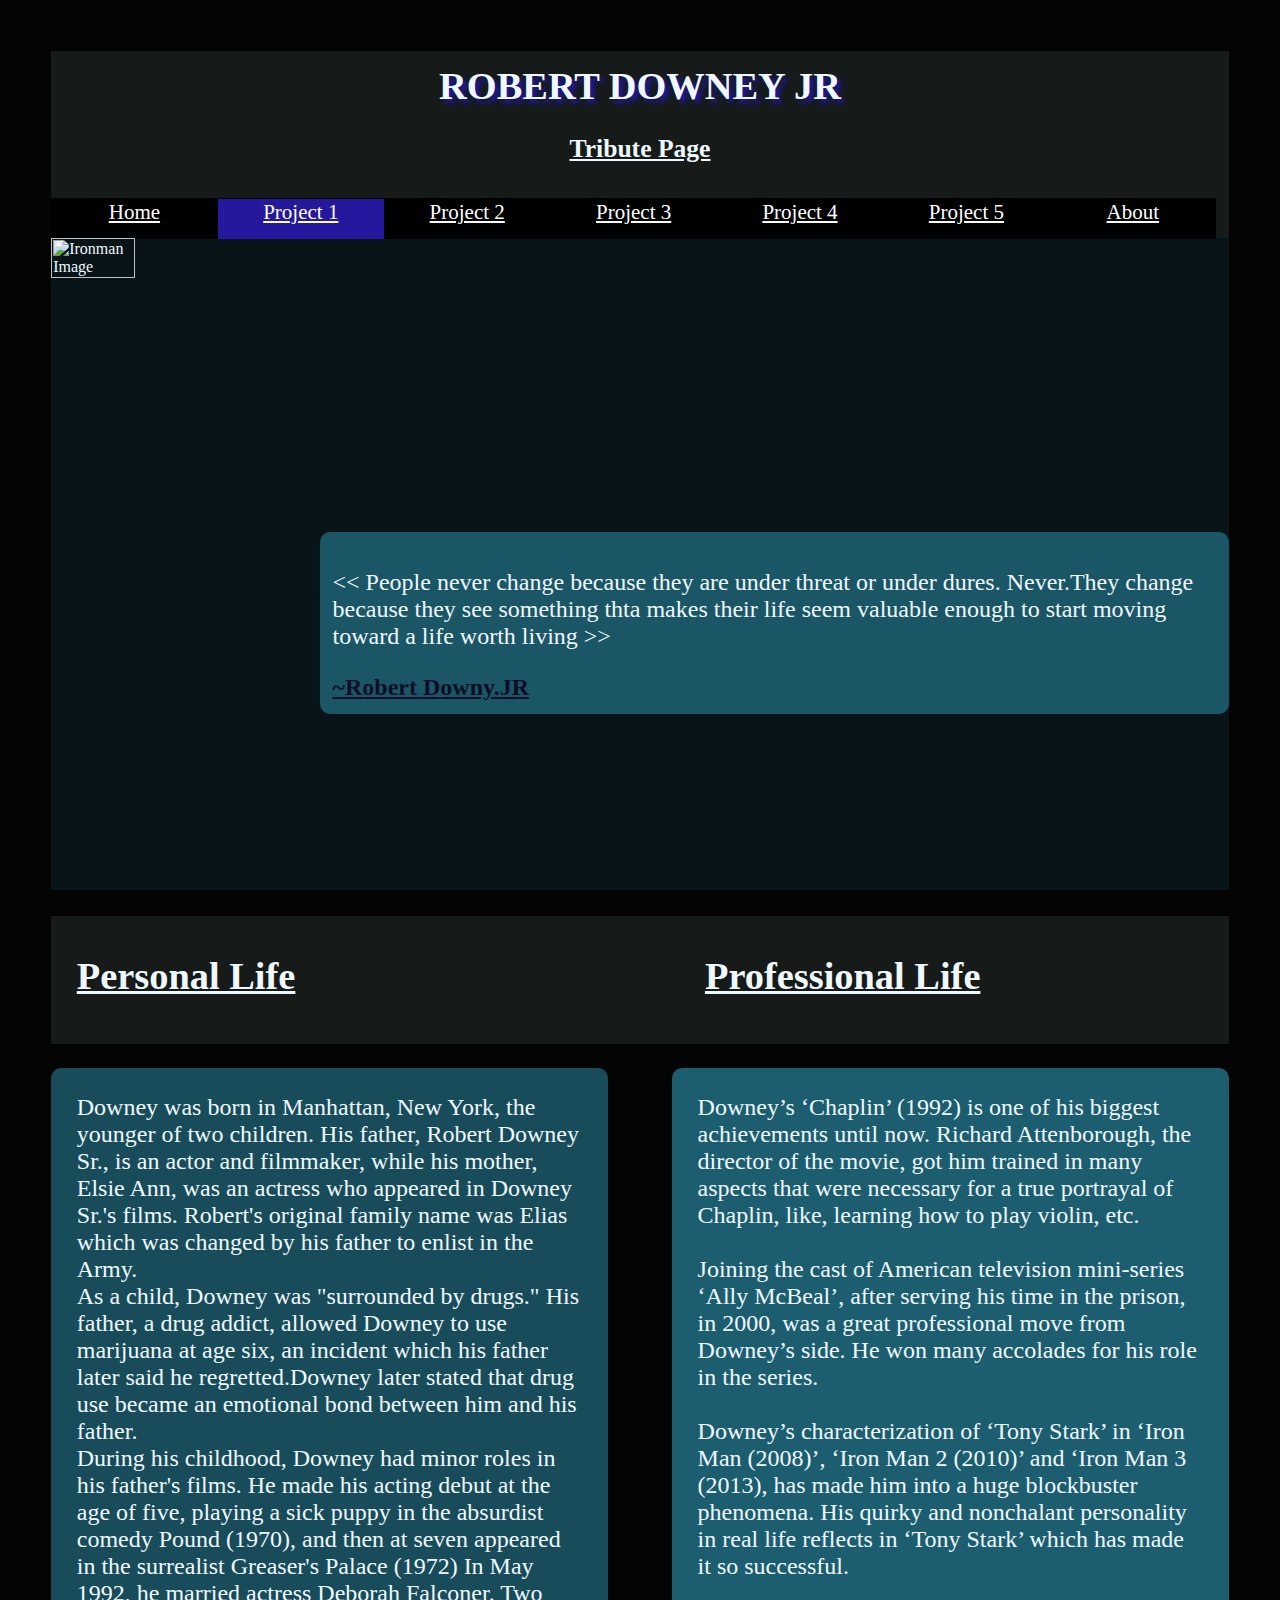
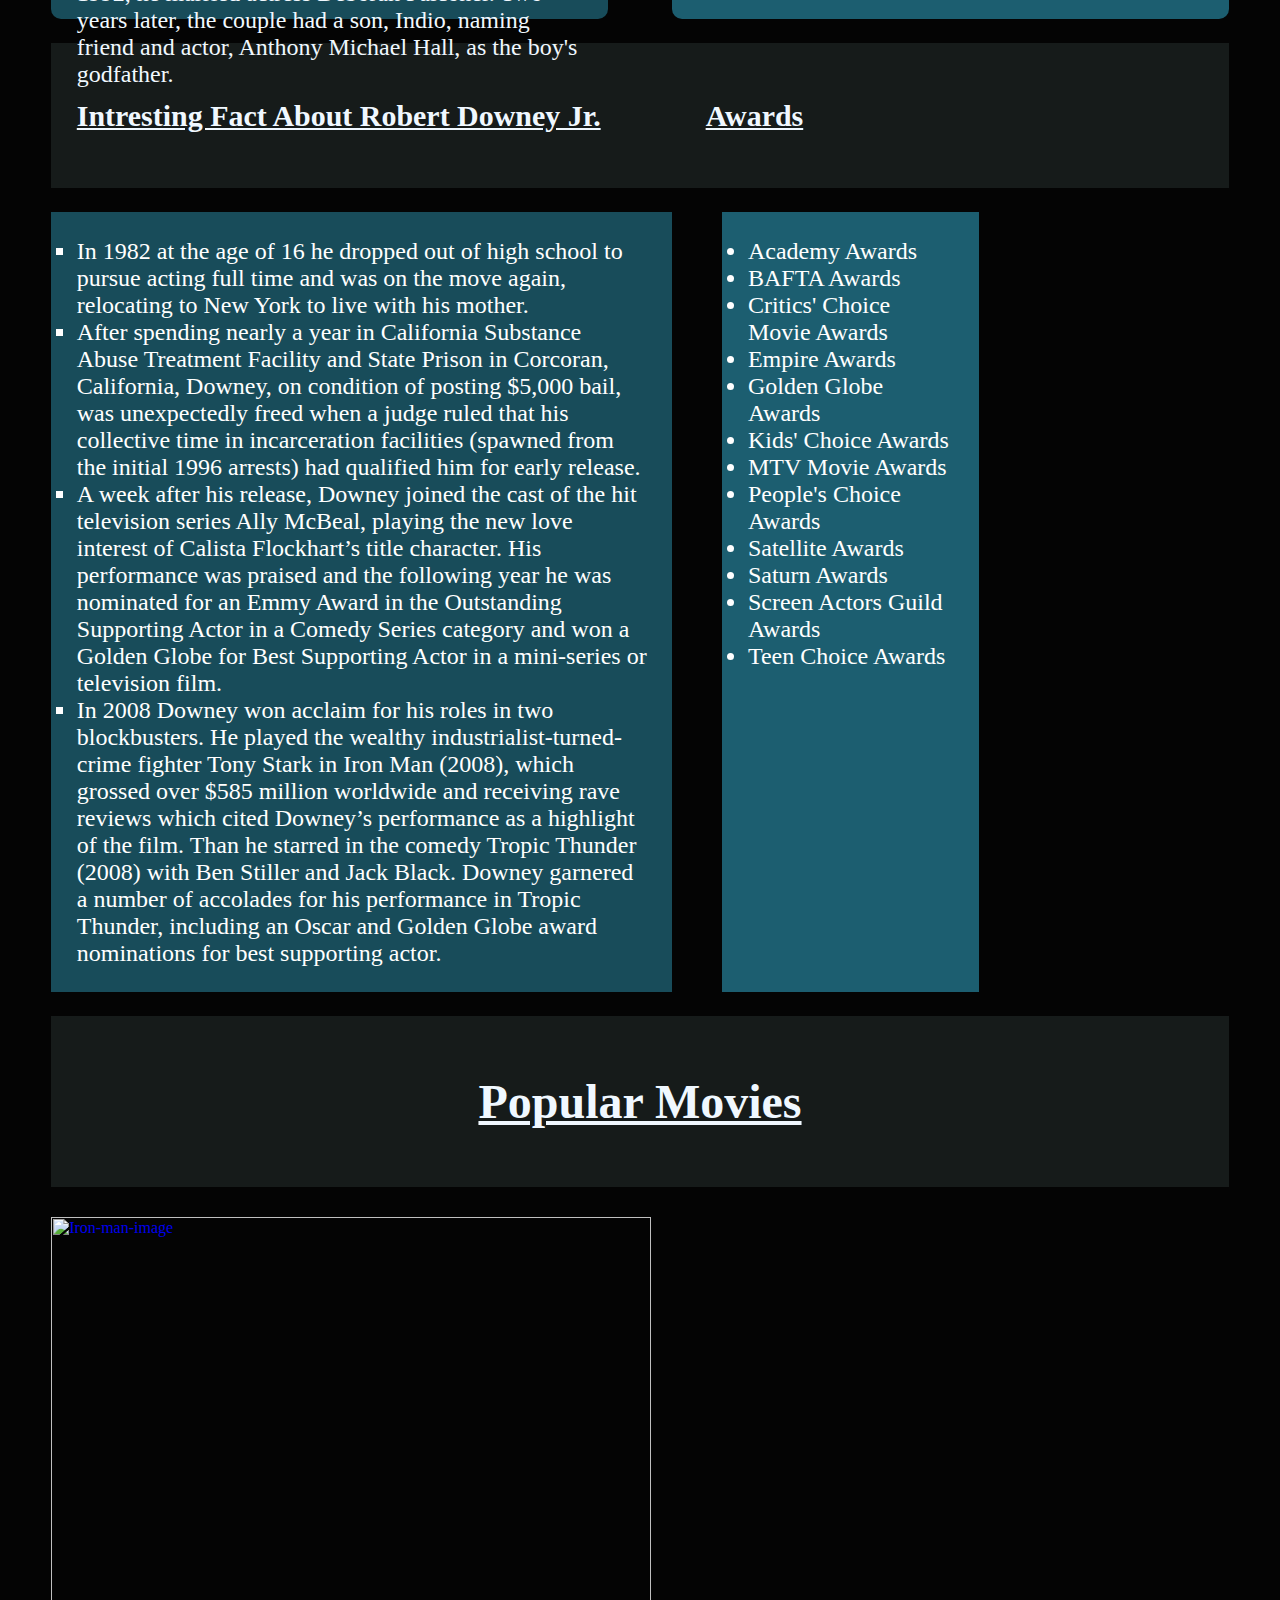
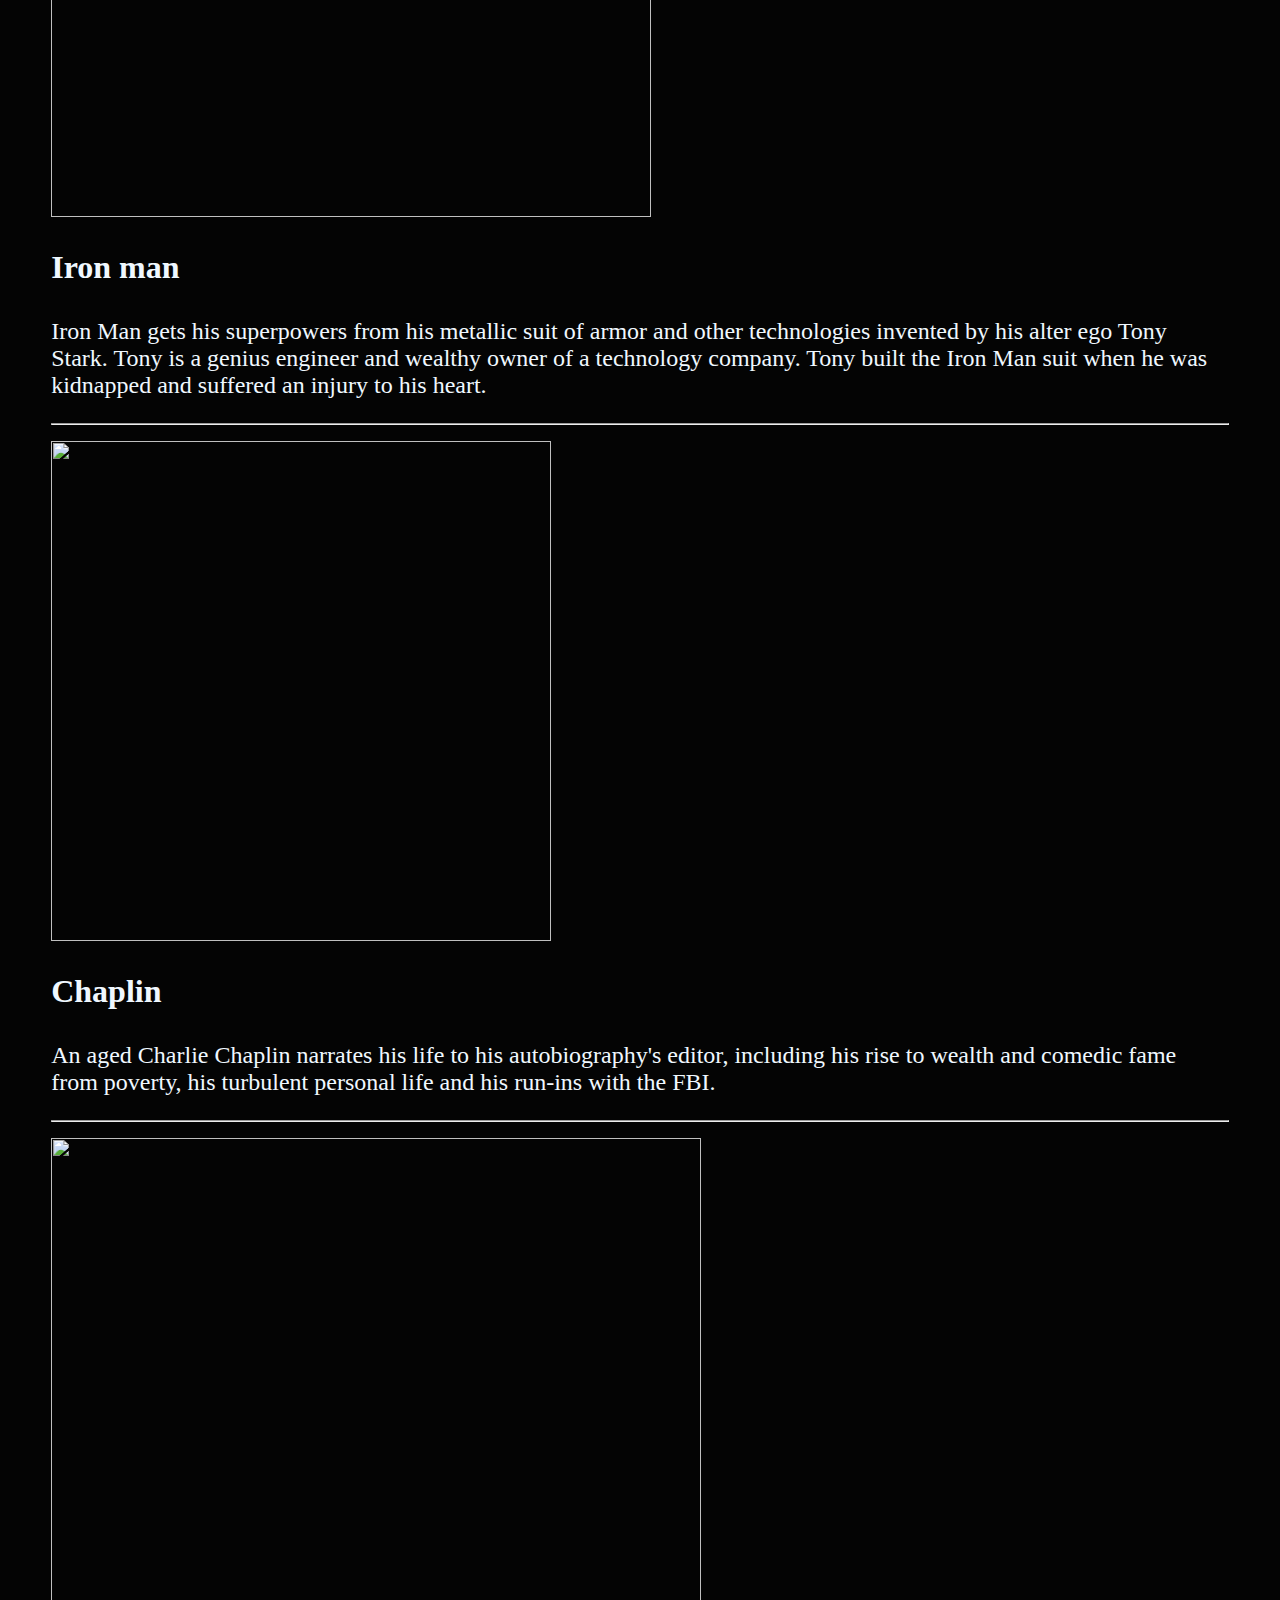
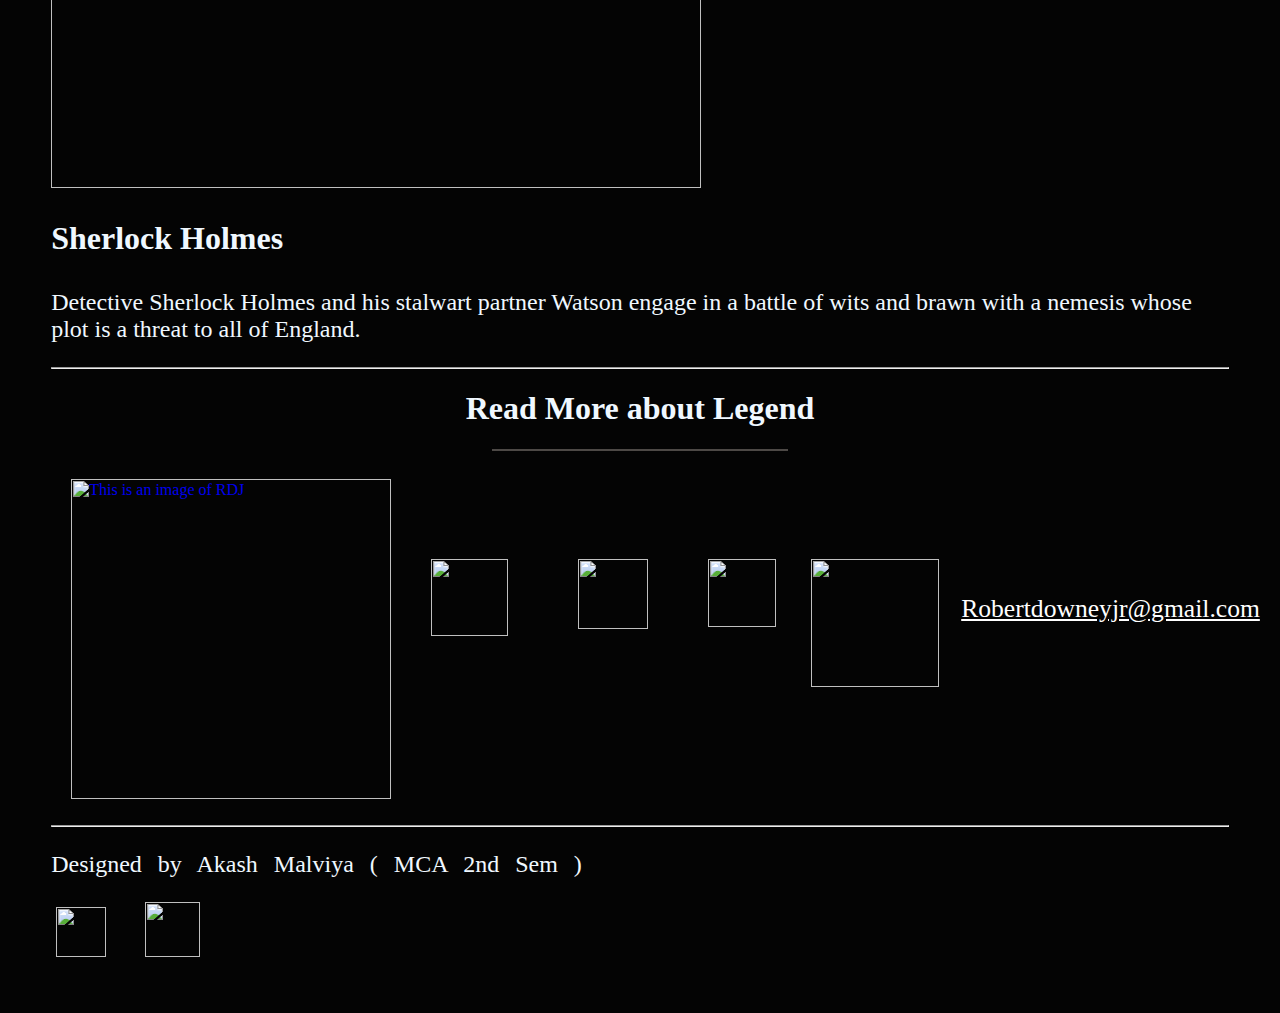
==== index.html @ 1b8d92ee "added index.html file" ====
<html lang="en">
<head>
    <meta charset="UTF-8">
    <meta name="viewport" content="width=device-width, initial-scale=1.0">
   <style>
    .backim1{
        background-image: url(wallpaper1.jpg);
        background-attachment: fixed;
        background-repeat: no-repeat;
        background-size: cover;
     
    }
    .backim2{
        background-image: url(wallpaper2.jpg);
        background-attachment: fixed;
        background-repeat: no-repeat;
        background-size: cover;
       
    }

    body{
       color: aliceblue;
       padding: 1vw;
       margin: 3vw;
       background-color: rgba(0, 0, 0, 0.985);
       
      
    }

    header{
        background-color: rgba(32, 40, 39, 0.650);
    }

    #name{
        text-transform: uppercase;
        text-align: center;
        font-family: 'Times New Roman', Times, serif;
        padding-top:1vw;
        font-size: 3vw;
        text-shadow: 4px 4px 4px rgb(30, 23, 162);
    }

    #tribute{
        text-align: center;
        padding-bottom: 1vw;
        font-size: 2vw;
        text-decoration:underline;
    }

    nav,a[class="menu"]{
        
        background-color: black;
        font-size: 21px;
        display:flex;
       justify-content: space-around;
       width: 91vw;
       height: 40px;
       box-sizing: border-box;
       padding:0.1vw 0vw 0vw 0vw;

    }

    .menu{
        color: white;
       
    }

    #project1{
        background-color: rgba(45, 29, 194, 0.81);
    }
    #project1:hover{
       background-color: rgba(25, 89, 161, 0.856);
    }

    #main_photo{
        width: 40%;
        
    }
    .quote{
        margin-top: 25%;
        margin-bottom: 15%;
        margin-left: 5%;
        background-color: rgba(43, 147, 176, 0.526);
        border-radius: 10px;
        padding: 1vw;
        font-size: 150%;
    }   
    .life{
        display: flex;
        height: 10vw;
        margin-top: 2vw;
        background-color:rgba(32, 40, 39, 0.650) ;
        
    }
  
    #personal{
        font-size: 3vw;
        text-indent:2vw;
        text-decoration:underline ;
      
    }
    #professional{
        margin-left: 17vw;
        font-size: 3vw;
        text-indent: 15vw;
        text-decoration:underline ;
    }
    .life-ex{
        display: flex;
    }
    .personal{
        font-size:150% ;
        background-color: rgba(43, 147, 176, 0.500);
        border-radius: 10px;
        padding: 2vw;
        width: 600px;
        height: 500px;
        margin-right: 5vw;
       
    }
    .professional{
        font-size:150%;
        background-color: rgba(43, 147, 176, 0.630);
        border-radius: 10px;
        padding: 2vw;
        width: 600px;  
    }
    .intrest_award{
        display: flex;
        justify-content: space-between;
        font-size: 2vw;
        background-color:rgba(32, 40, 39, 0.650) ;
        text-decoration: underline;
        padding: 2vw;
    }
    .award1{
        margin-right:400px ;
    }
    .intrest2{
        background-color:rgba(43, 147, 176, 0.500);
        color: white;
        font-size: 150%;
        width: 800px;
        padding: 2vw;
        margin-right: 50px;
    }
    .award2{
        background-color: rgba(43, 147, 176, 0.630);
        color:white;
        padding: 2vw;
        margin-right: 250px;
        font-size: 150%;
    }
    .populartext{
        font-size: 150%;
        background-color:rgba(32, 40, 39, 0.650) ;
        text-decoration: underline;
        padding: 2vw;
        text-align: center;
        
    }
    a[class="atext"]:hover{
        font-size:130% ;
        background-color: rgba(25, 89, 161, 0.856);
        border: 2px solid darkblue;
    }
    .menu:hover{
        background-color: rgba(25, 89, 161, 0.856);
        border: 1px solid darkblue;
        
    }
   
   
   </style>
    <title>Tribute Page-Robert Downy Jr</title>
</head>
<body>
    <div class="backim1">
    <header>
        <h1 id="name">Robert Downey JR</h1>
        <h2 id="tribute">Tribute Page</h2>
    
   
        <nav>
            <a class="menu" id="home" href="#" target="_blank">Home</a>
            <a class="menu"id="project1" href="Project 1.html" target="_blank">Project 1</a>
            <a class="menu"id="project2" href="../Project2/project2.html" target="_blank">Project 2</a>
            <a class="menu"id="project3" href="../Project3/project3.html" target="_blank">Project 3</a>
            <a class="menu"id="project4" href="#" target="_blank">Project 4</a>
            <a class="menu"id="project5" href="#" target="_blank">Project 5</a>
            <a class="menu"id="about" href="#" target="_blank">About</a>
            
        </nav>
    </header>

    <!--Main Section Starts-->
    <main>
        <section style="display: flex; justify-content: center;background-color:rgba(43, 147, 176, 0.113);">
          <img id="main_photo" src="main.png" alt="Ironman Image">
          <div class="quote">
          <p >&lt;&lt; People never change because they are under threat or under dures. Never.They change because they see something thta makes their life seem valuable enough to start moving toward a life worth living &gt;&gt;</p>
          <a class="atext" style="color: rgb(14, 14, 40);font-weight: bolder;" href="https://www.google.com/search?gs_ssp=eJzj4tTP1TcwNKsyyjJg9BIoyk9KLSpRSMkvz0utVMgqAgB_YQlX&q=robert+downey+jr&oq=Robert+downey+&gs_lcrp=EgZjaHJvbWUqDAgDEC4YQxixAxiKBTIGCAAQRRg5MggIARBFGCcYOzILCAIQRRgnGDsYigUyDAgDEC4YQxixAxiKBTIPCAQQABhDGIMBGLEDGIoFMgYIBRBFGDwyBggGEEUYPTIGCAcQRRg90gEJMTI4ODBqMWo3qAIAsAIA&sourceid=chrome&ie=UTF-8" target="_blank">&#126;Robert Downy.JR</a>
          </div>
        </section>
    </div>
    <div class="backim2">

        <!--Life Experiences-->

        <section class="life">
    
                <h3 id="personal">Personal Life</h3>
                <h3 id="professional">Professional Life</h3>
        </section>
        <section class="life-ex"> 
                 <p class="personal">Downey was born in Manhattan, New York, the younger of two children. His father, Robert Downey Sr., is an actor and filmmaker, while his mother, Elsie Ann, was an actress who appeared in Downey Sr.'s films. Robert's original family name was Elias which was changed by his father to enlist in the Army.
                 <br>
                 As a child, Downey was "surrounded by drugs." His father, a drug addict, allowed Downey to use marijuana at age six, an incident which his father later said he regretted.Downey later stated that drug use became an emotional bond between him and his father.
                 <br>
                 During his childhood, Downey had minor roles in his father's films. He made his acting debut at the age of five, playing a sick puppy in the absurdist comedy Pound (1970), and then at seven appeared in the surrealist Greaser's Palace (1972)
                 In May 1992, he married actress Deborah Falconer. Two years later, the couple had a son, Indio, naming friend and actor, Anthony Michael Hall, as the boy's godfather.</p>
            
      
            <p class="professional">
                Downey’s ‘Chaplin’ (1992) is one of his biggest achievements until now. Richard Attenborough, the director of the movie, got him trained in many aspects that were necessary for a true portrayal of Chaplin, like, learning how to play violin, etc.
                <br>
                <br>
                Joining the cast of American television mini-series ‘Ally McBeal’, after serving his time in the prison, in 2000, was a great professional move from Downey’s side. He won many accolades for his role in the series.
                <br>
                <br>
                Downey’s characterization of ‘Tony Stark’ in ‘Iron Man (2008)’, ‘Iron Man 2 (2010)’ and ‘Iron Man 3 (2013), has made him into a huge blockbuster phenomena. His quirky and nonchalant personality in real life reflects in ‘Tony Stark’ which has made it so successful.</p>
        </section>
    
    <!--Facts and Awards-->

        <section class="intrest_award">
    
            <h3 >Intresting Fact About Robert Downey Jr.</h3>
            <h3 class="award1">Awards</h3>
         </section>
    <section style="display: flex;justify-content: space-around;">            
            <ul style="list-style-type:square" class="intrest2">
                   <li>In 1982 at the age of 16 he dropped out of high school to pursue acting full time and was on the move again, relocating to New York to live with his mother.
                    </li>
                    <li>After spending nearly a year in California Substance Abuse Treatment Facility and State Prison in Corcoran, California, Downey, on condition of posting $5,000 bail, was unexpectedly freed when a judge ruled that his collective time in incarceration facilities (spawned from the initial 1996 arrests) had qualified him for early release.</li>
                    <li>	A week after his release, Downey joined the cast of the hit television series Ally McBeal, playing the new love interest of Calista Flockhart’s title character. His performance was praised and the following year he was nominated for an Emmy Award in the Outstanding Supporting Actor in a Comedy Series category and won a Golden Globe for Best Supporting Actor in a mini-series or television film.</li>
                    <li>
                        In 2008 Downey won acclaim for his roles in two blockbusters. He played the wealthy industrialist-turned-crime fighter Tony Stark in Iron Man (2008), which grossed over $585 million worldwide and receiving rave reviews which cited Downey’s performance as a highlight of the film. Than he starred in the comedy Tropic Thunder (2008) with Ben Stiller and Jack Black. Downey garnered a number of accolades for his performance in Tropic Thunder, including an Oscar and Golden Globe award nominations for best supporting actor.
                </li>
            </ul>
            <ul class="award2" >
                <li>Academy Awards </li>
                <li>BAFTA Awards</li>
                <li>Critics' Choice Movie Awards</li>
                <li>Empire Awards</li>
                <li>Golden Globe Awards</li>
                <li>Kids' Choice Awards</li>
                <li>MTV Movie Awards</li>
                <li>People's Choice Awards</li>
                <li>Satellite Awards</li>
                <li>Saturn Awards</li>
                <li>Screen Actors Guild Awards</li>
                <li>Teen Choice Awards</li>
            </ul>
     </section>

     <!--Popular Movies-->

        <section class="movies">
            <div class="populartext">
			    <h1>Popular Movies</h1>
            </div>

			   <a href="https://i.postimg.cc/q7ZrgRgD/iron-man.png" target="_blank"> <img style="width: 600px; margin: 30px 0px 0px 0px;" src="https://i.postimg.cc/q7ZrgRgD/iron-man.png" alt="Iron-man-image"></a>
		    	<h3 style="font-size: 200%;" >Iron man</h3>
			    	<p style="font-size: 150%;">Iron Man gets his superpowers from his metallic suit of armor and other technologies invented by his alter ego Tony Stark. Tony is a genius engineer and wealthy owner of a technology company. Tony built the Iron Man suit when he was kidnapped and suffered an injury to his heart. <hr></p>

			   <a href="https://i.postimg.cc/FsjhGNn1/chapline.png" target="_blank"><img style="width: 500px;" src="https://i.postimg.cc/FsjhGNn1/chapline.png">
               </a> 
			    <h3 style="font-size: 200%;">Chaplin</h3>
			    <p style="font-size: 150%;">An aged Charlie Chaplin narrates his life to his autobiography's editor, including his rise to wealth and comedic fame from poverty, his turbulent personal life and his run-ins with the FBI. <hr></p>

            	<a href="https://i.postimg.cc/YCMMsZJR/sherlock-holmes.png" target="_blank"><img style="width: 650px; margin: 0px 0px 0px 0px;" src="https://i.postimg.cc/YCMMsZJR/sherlock-holmes.png">
                </a>
		    	<h3 style="font-size: 200%;">Sherlock Holmes</h3>
		       <p style="font-size: 150%;">Detective Sherlock Holmes and his stalwart partner Watson engage in a battle of wits and brawn with a nemesis whose plot is a threat to all of England. <hr></p>
		</section>
    </div>
    </main>
        <footer>
            <h1 style="text-align: center;">Read More about Legend</h1>
            <hr width="25%" color="#4D4946">

            <div style="display: flex;">
               <a href="https://i.pinimg.com/originals/9f/b8/01/9fb80148f28565338a4829b40e8e3c89.jpg" target="_blank"><img src="rdjfoot.jpg" style="margin: 20px 0px 0px 20px; width: 25vw;" alt="This is an image of RDJ">  </a>

                <a class="afoot" href="https://en.wikipedia.org/wiki/Robert_Downey_Jr." target="_blank"><img src="wiki.png" style="width:6vw;margin: 100px 0px 0px 40px;padding-right: 40px;" alt=""></a>

                <a class="afoot" href="https://www.facebook.com/robertdowneyjr/" target="_blank"><img src="fb.png" style="width:5.5vw;margin: 100px 0px 0px 30px;padding-right: 30px;" alt=""></a>

                <a class="afoot" href="https://www.instagram.com/robertdowneyjr/?hl=en" target="_blank"><img src="insta.jpg" style="width:5.3vw;margin: 100px 0px 0px 30px;padding-right:30px;" alt=""></a>

                <a class="afoot" href="https://twitter.com/RobertDowneyJr" target="_blank"><img src="X.png" style="width:10vw;margin: 100px 0px 0px 5px;" alt=""></a>

               <a  href="#" style="margin: 125px 20px 70px 20px;font-size: 2vw;padding:10px 2px 0.2px 2px; color:white;">Robertdowneyjr@gmail.com</a>
            </div>
           <br> <hr>

		<p style="font-size: 150%;word-spacing: 10px;">Designed by Akash Malviya &lpar; MCA 2nd Sem &rpar;</p>
	    		<a class="afoot" href="https://www.linkedin.com/in/akash-malviya-5452b5240" target="_blank"><img width="50vw" style="margin:5px" src="linkd.png"></a>

		    	<a class="afoot" href="https://instagram.com/akash.malviya320?igshid=MzRlODBiNWFlZA%3D%3D" target="_blank"><img width="55vw" style="margin:0px 0px 0px 30px" src="insta.jpg"></a>
          
        </footer>
</body>
</html>
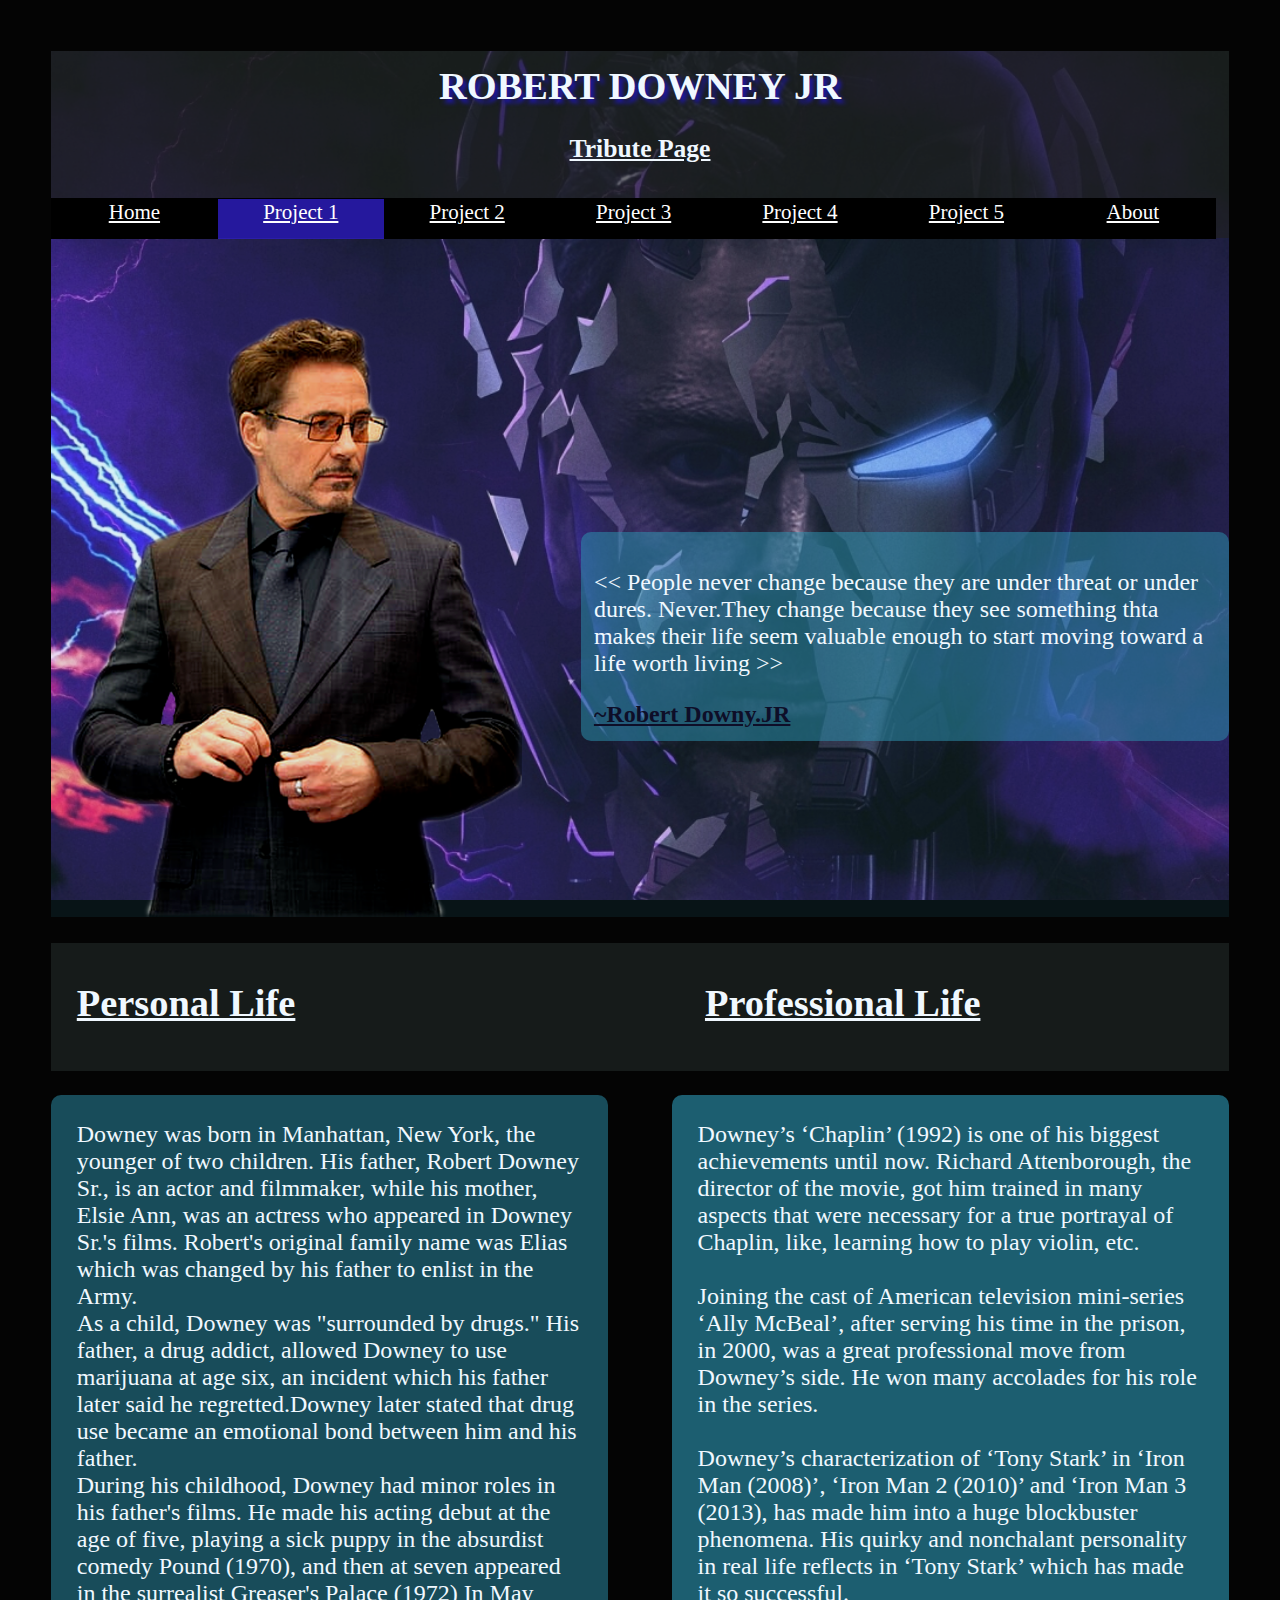
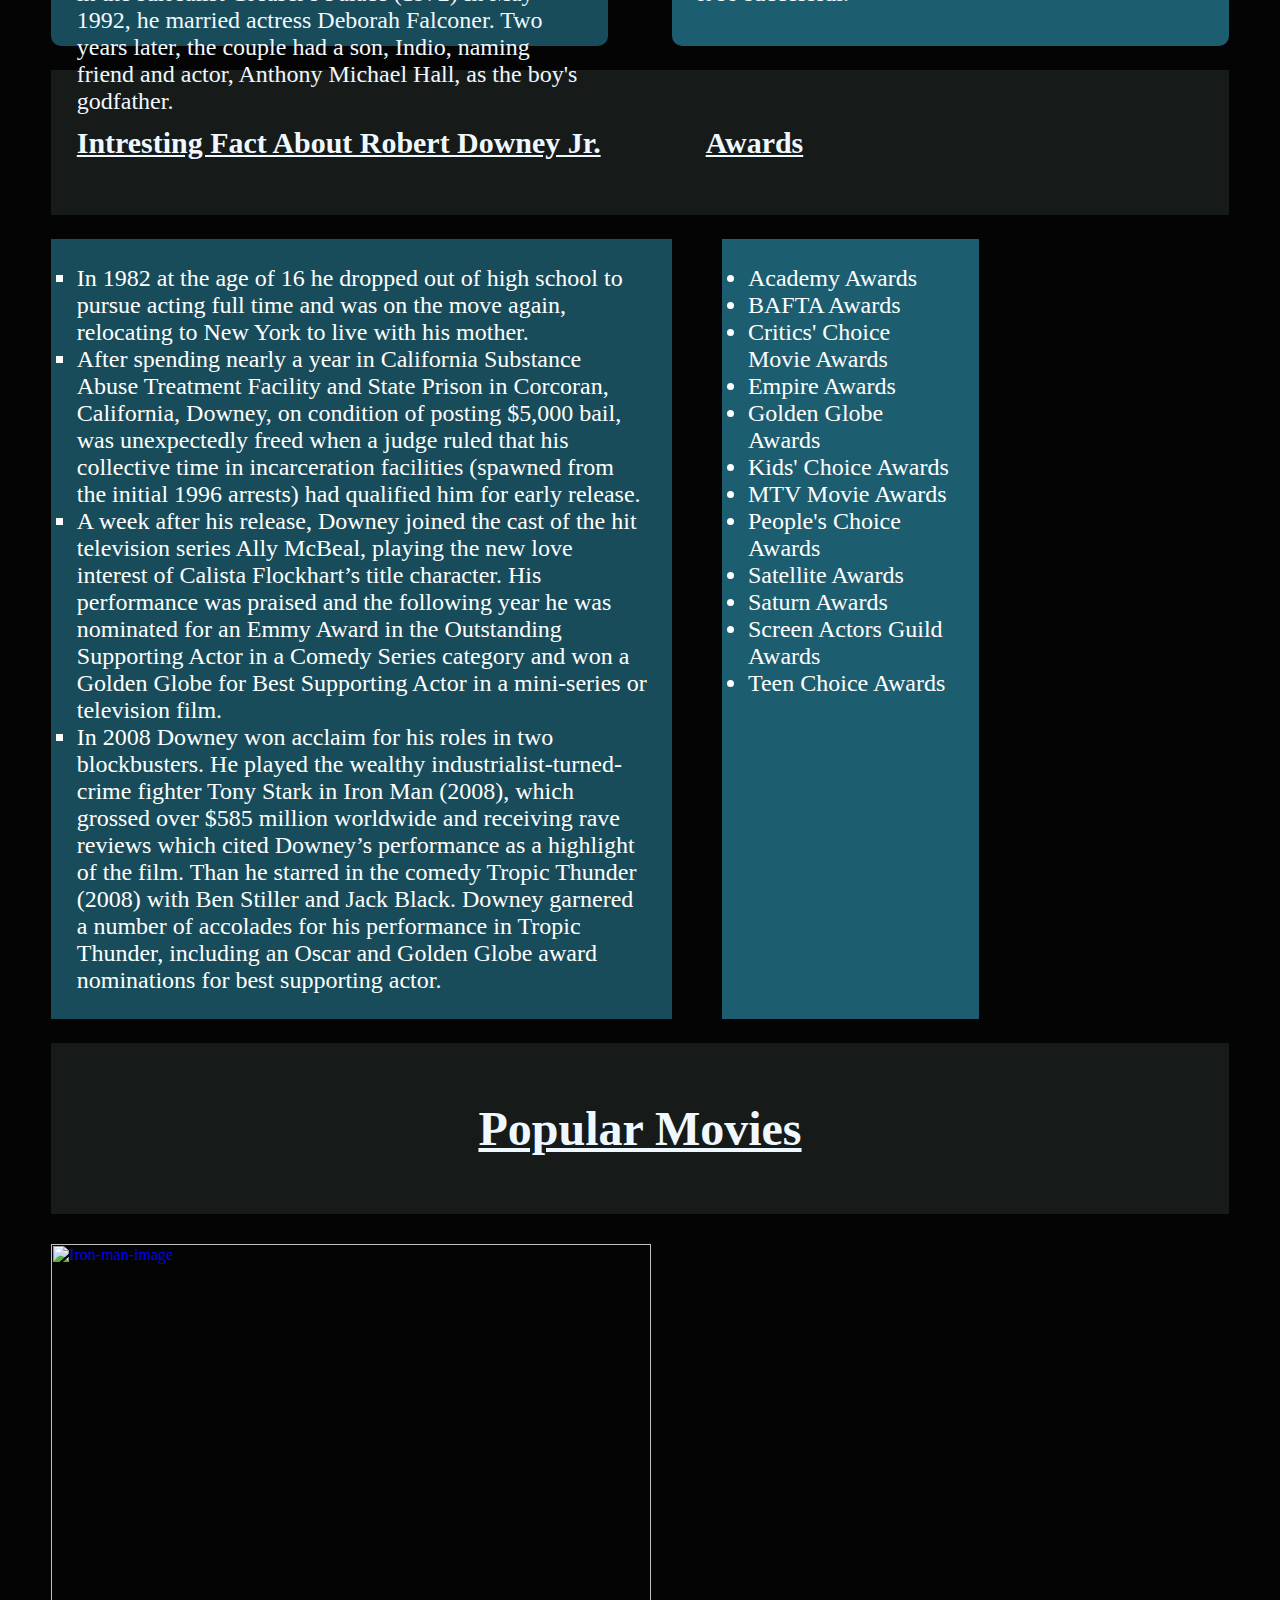
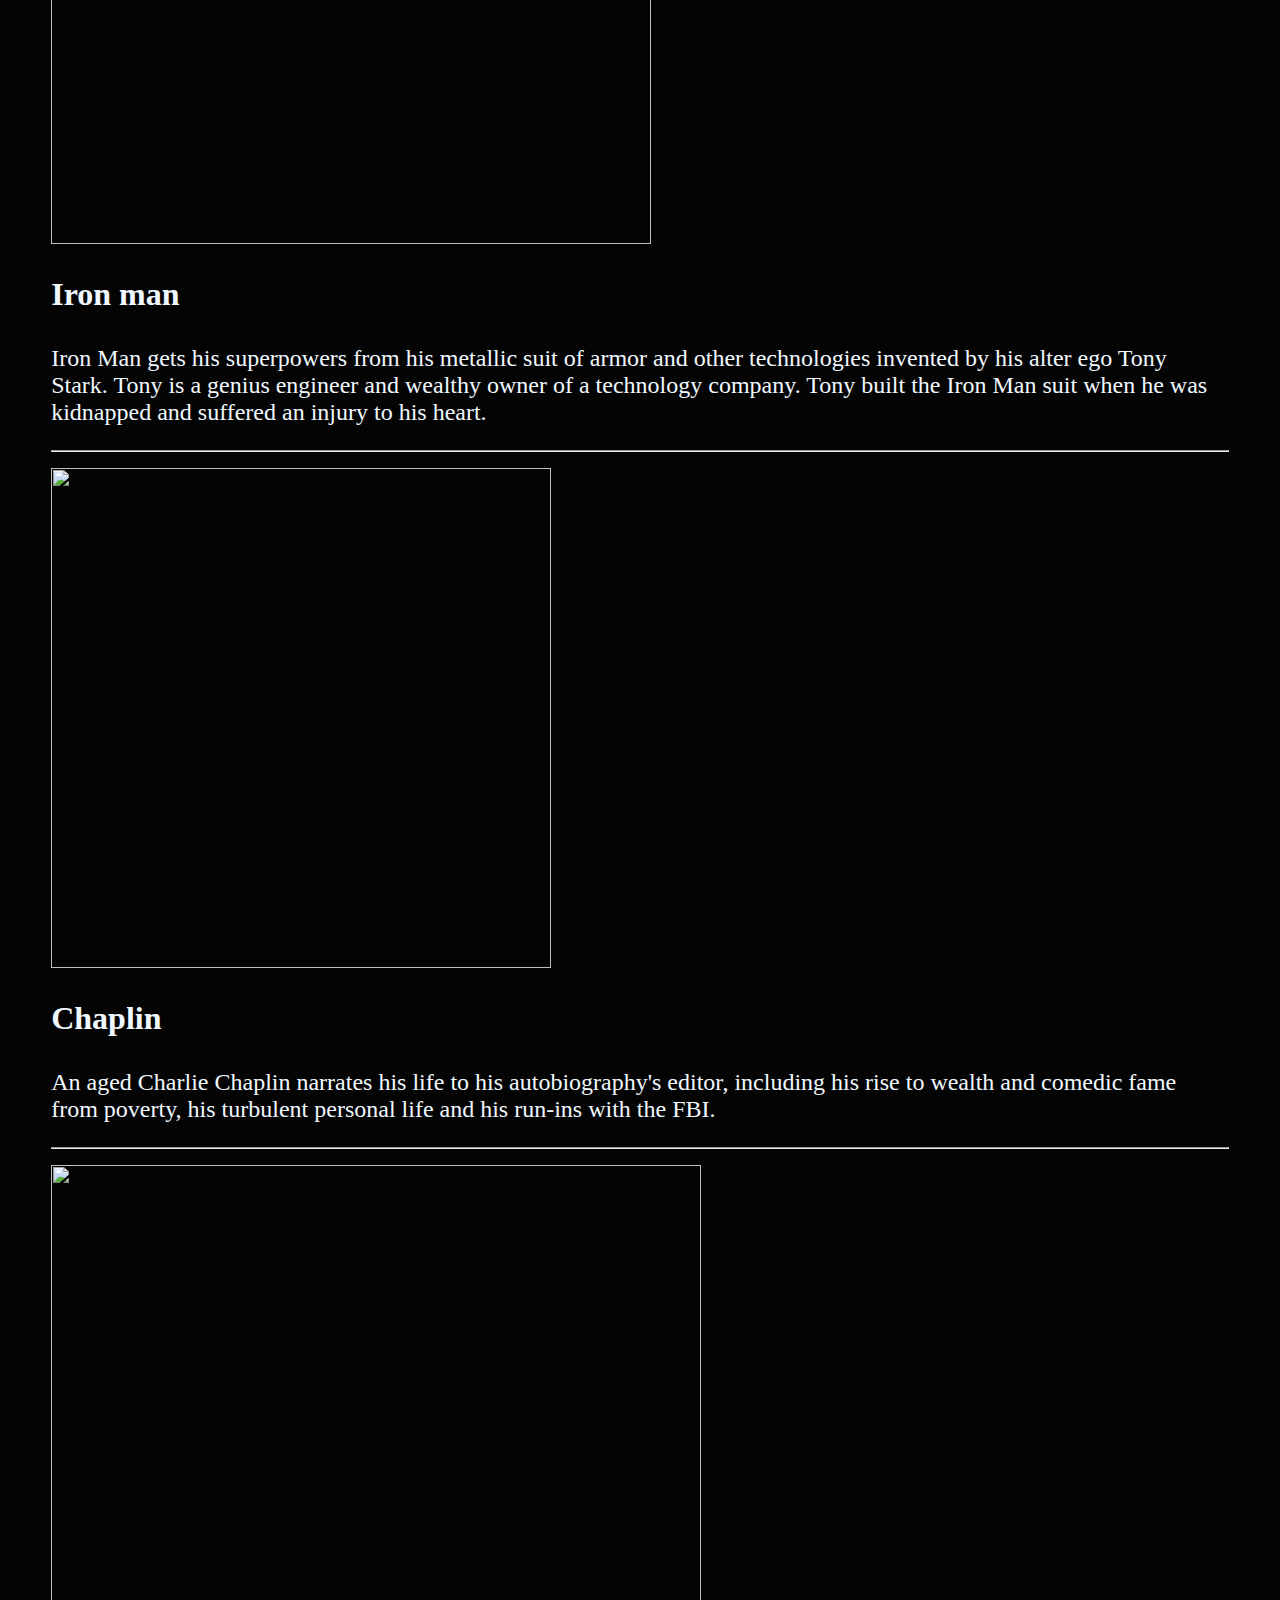
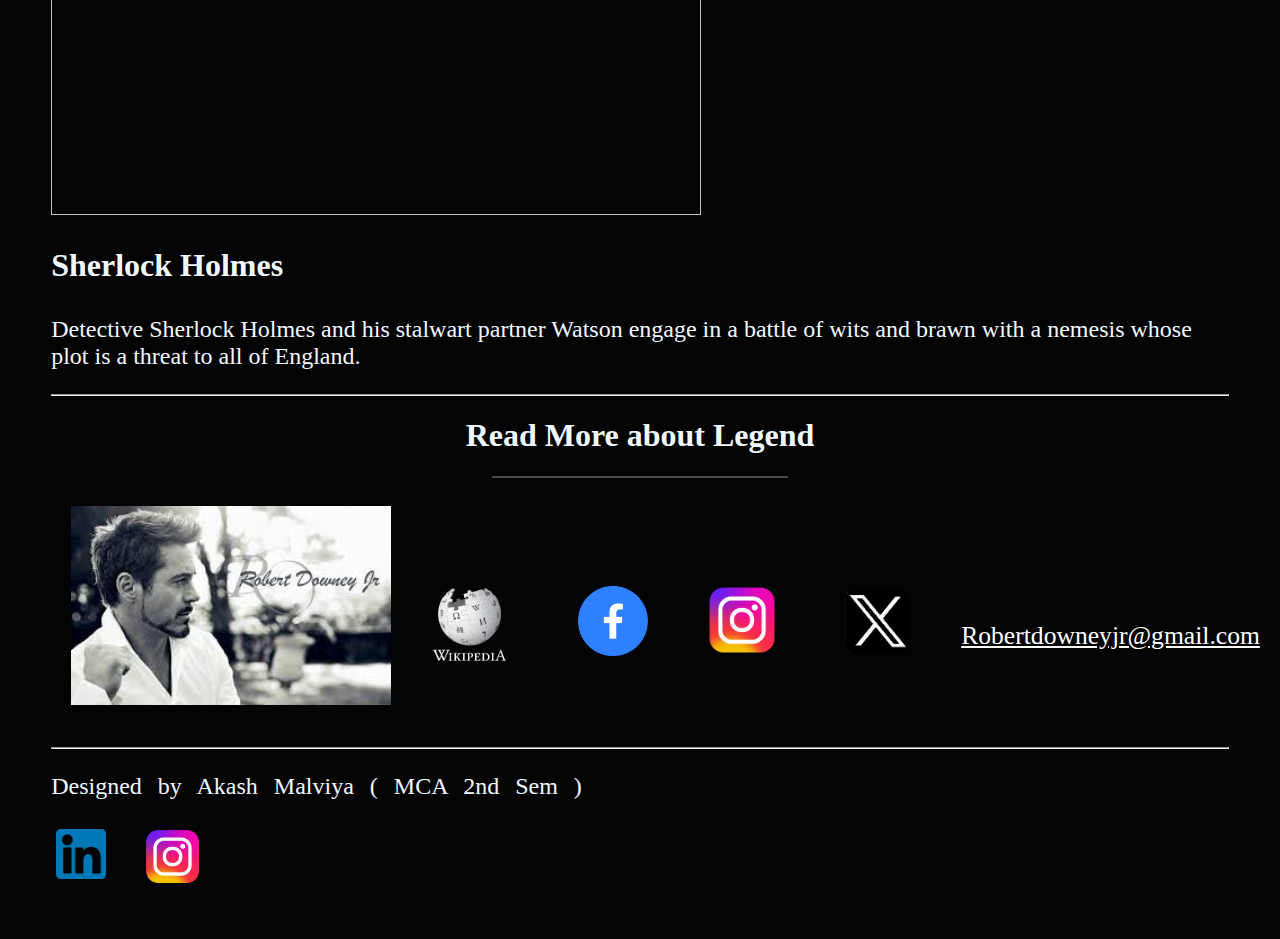
==== commit d3229ba4: "Update index.html" ====
--- a/index.html
+++ b/index.html
@@ -184,7 +184,7 @@
         <nav>
             <a class="menu" id="home" href="#" target="_blank">Home</a>
             <a class="menu"id="project1" href="Project 1.html" target="_blank">Project 1</a>
-            <a class="menu"id="project2" href="../Project2/project2.html" target="_blank">Project 2</a>
+            <a class="menu"id="project2" href="project2.html" target="_blank">Project 2</a>
             <a class="menu"id="project3" href="../Project3/project3.html" target="_blank">Project 3</a>
             <a class="menu"id="project4" href="#" target="_blank">Project 4</a>
             <a class="menu"id="project5" href="#" target="_blank">Project 5</a>
@@ -313,4 +313,4 @@
           
         </footer>
 </body>
-</html>+</html>
